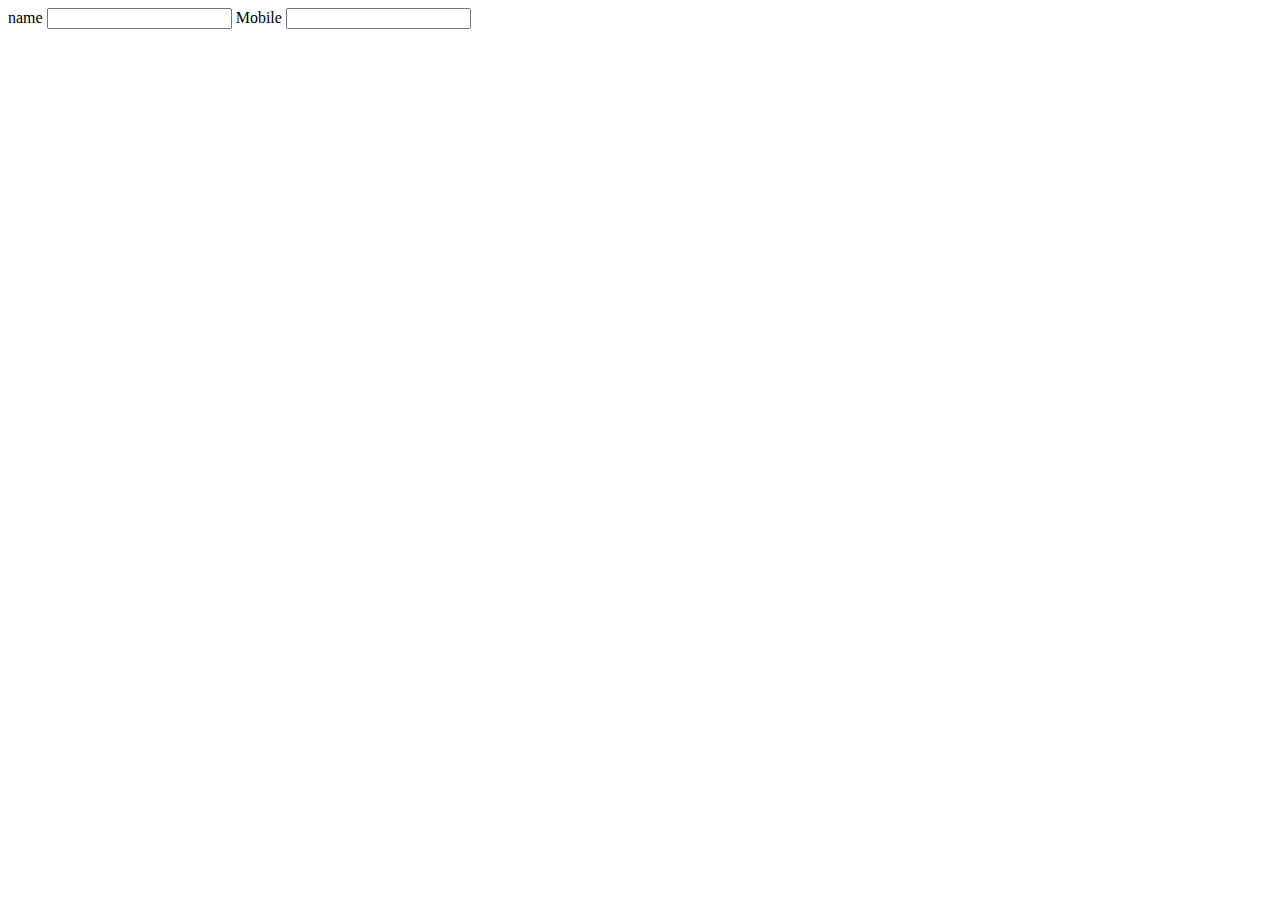
==== test.html @ f20b9592 "form submission working properly" ====
<!DOCTYPE html>
<html lang="en">
<head>
    <meta charset="UTF-8">
    <meta http-equiv="X-UA-Compatible" content="IE=edge">
    <meta name="viewport" content="width=device-width, initial-scale=1.0">
    <title>Document</title>
</head>
<body>

   <form action="">
       <div class="row">
           <label for="">name</label>
           <input type="text">
           <label for="">Mobile</label>
           <input type="number">
       </div>
   </form>



    
    <script src="https://cdn.jsdelivr.net/npm/@popperjs/core@2.10.2/dist/umd/popper.min.js" integrity="sha384-7+zCNj/IqJ95wo16oMtfsKbZ9ccEh31eOz1HGyDuCQ6wgnyJNSYdrPa03rtR1zdB" crossorigin="anonymous"></script>
    <script src="https://cdn.jsdelivr.net/npm/bootstrap@5.1.3/dist/js/bootstrap.min.js" integrity="sha384-QJHtvGhmr9XOIpI6YVutG+2QOK9T+ZnN4kzFN1RtK3zEFEIsxhlmWl5/YESvpZ13" crossorigin="anonymous"></script>
    <link href="https://cdn.jsdelivr.net/npm/bootstrap@5.1.3/dist/css/bootstrap.min.css" rel="stylesheet" integrity="sha384-1BmE4kWBq78iYhFldvKuhfTAU6auU8tT94WrHftjDbrCEXSU1oBoqyl2QvZ6jIW3" crossorigin="anonymous">
</body>
</html>
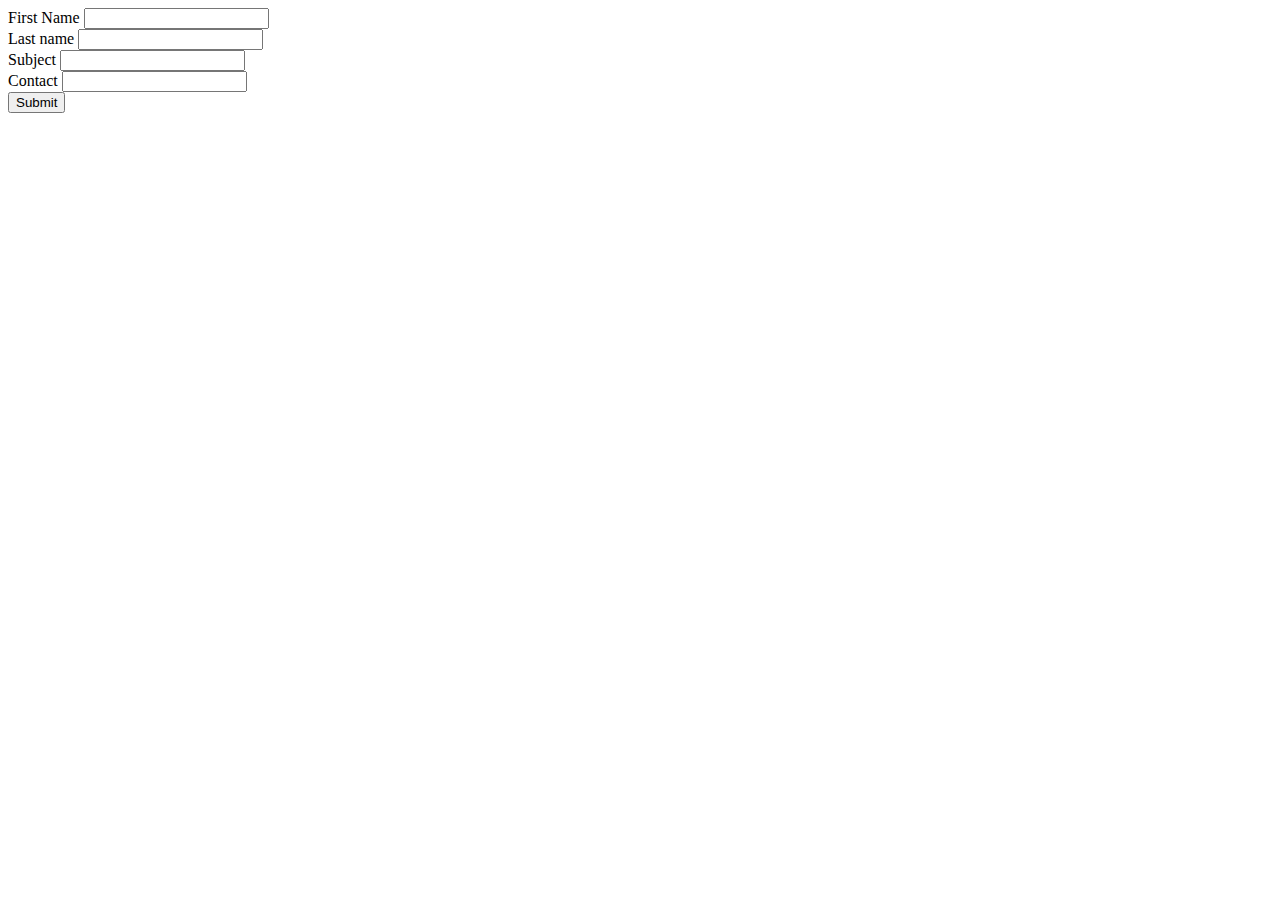
==== commit 3d44046d: "social media icons updated" ====
--- a/test.html
+++ b/test.html
@@ -7,15 +7,71 @@
     <title>Document</title>
 </head>
 <body>
+<div class="row">
+    <form action="#" class="col-md-6 p-5 border border-primary" id="form">
+        <div class="row">
+            <div class="col">
+                <label for="fname">First Name</label>
+                <input class="form-control" type="text" id="fname" name="fname" onkeypress="checkfname()">
+            </div>
+            <div class="col">
+                <label for="lname">Last name</label>
+                <input class="form-control" type="text" id="lname" name="lname">
+            </div>
+        </div>
+        <div class="row my-3">
+            <div class="col">
+                <label for="subject">Subject</label>
+                <input class="form-control" type="text" id="subject" name="subject">
+            </div>
+            <div class="col">
+                <label for="contact">Contact</label>
+                <input class="form-control" type="text" id="contact" name="contact">
+            </div>
+        </div>
+        <input type="submit">
+    
+    </form>
+    <div class="border border-primary col-md-6">
+    
+    </div>
+</div>
+<h1 id="test"></h1>
 
-   <form action="">
-       <div class="row">
-           <label for="">name</label>
-           <input type="text">
-           <label for="">Mobile</label>
-           <input type="number">
-       </div>
-   </form>
+
+<script>
+const fname = document.getElementById('fname')
+const form = document.getElementById('form')
+const error = document.getElementById('test')
+
+ 
+
+form.addEventListener('submit', (e) => {
+    let messages = []
+
+
+    if(fname.value === '' || fname.value === null){
+        messages.push('Field is required')
+    }
+
+    if(! isNaN(fname.value) ){
+        messages.push("Name can't be a number")
+    }
+    console.log(messages.length)
+
+    if(messages.length > 0){
+        error.innerHTML= messages.join('<br>')
+        e.preventDefault
+    }
+})
+
+function checkfname(value){
+    if(! isNaN(value)){
+        fname.style.borderColor = 'red'
+    }
+}
+
+</script>
 
 
 
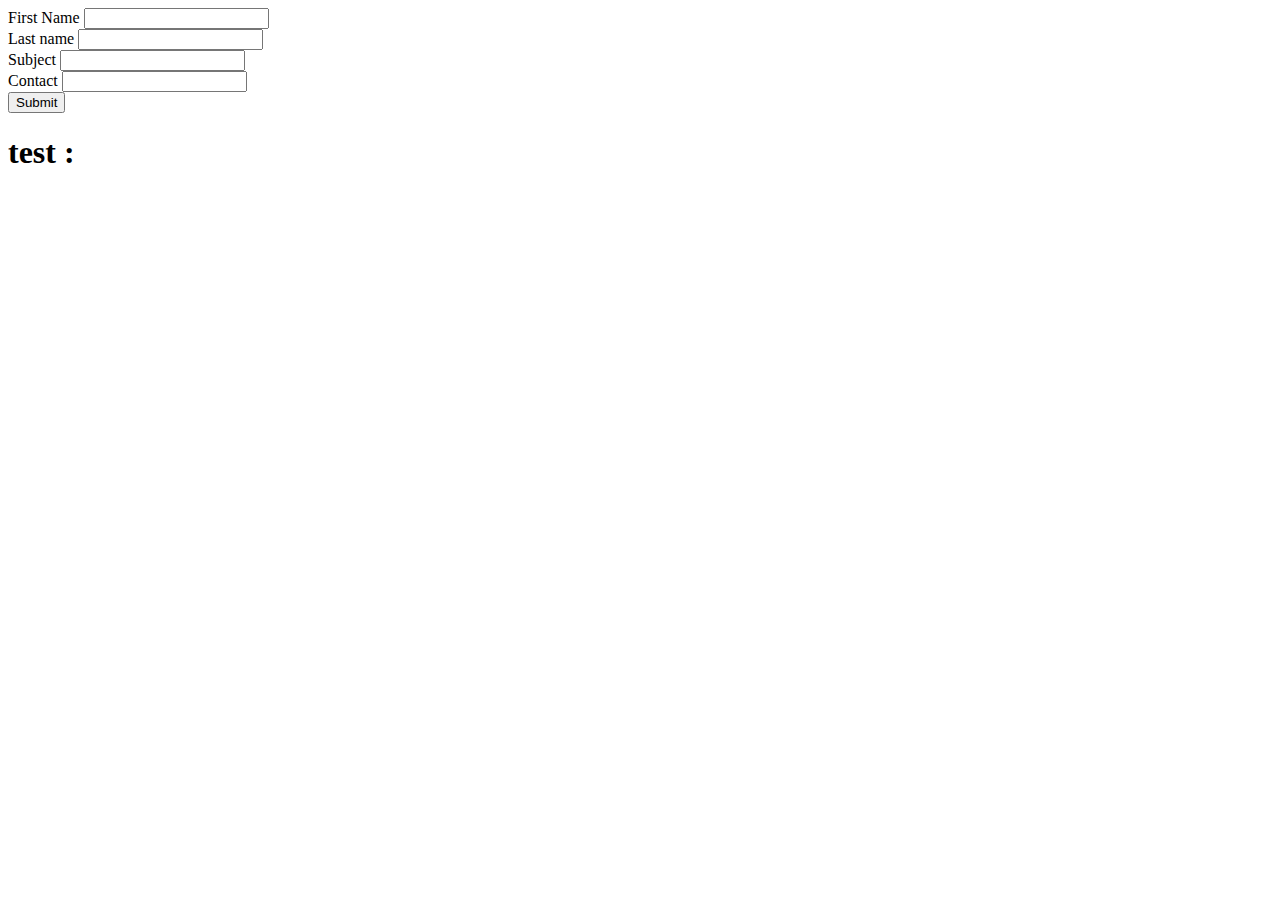
==== commit ad0c895c: "form validation working" ====
--- a/test.html
+++ b/test.html
@@ -12,70 +12,89 @@
         <div class="row">
             <div class="col">
                 <label for="fname">First Name</label>
-                <input class="form-control" type="text" id="fname" name="fname" onkeypress="checkfname()">
+                <input class="form-control name" type="text" id="fname" name="fname" required>
             </div>
             <div class="col">
                 <label for="lname">Last name</label>
-                <input class="form-control" type="text" id="lname" name="lname">
+                <input class="form-control name" type="text" id="lname" name="lname" required>
             </div>
         </div>
         <div class="row my-3">
             <div class="col">
                 <label for="subject">Subject</label>
-                <input class="form-control" type="text" id="subject" name="subject">
+                <input class="form-control" type="text" id="subject" name="subject" required>
             </div>
             <div class="col">
                 <label for="contact">Contact</label>
-                <input class="form-control" type="text" id="contact" name="contact">
+                <input class="form-control" type="text" id="contact" name="contact" required>
             </div>
         </div>
-        <input type="submit">
+        <input type="submit" onclick= 'formsub()'>
     
     </form>
     <div class="border border-primary col-md-6">
     
     </div>
 </div>
-<h1 id="test"></h1>
+<h1 id="test">test : </h1>
 
 
 <script>
-const fname = document.getElementById('fname')
-const form = document.getElementById('form')
-const error = document.getElementById('test')
 
- 
-
-form.addEventListener('submit', (e) => {
-    let messages = []
+    document.querySelector('#fname').addEventListener('keypress', function(event){
+        document.getElementById('test').innerHTML = event.which
+        if(event.which >64 && event.which <91 || event.which >96 && event.which <123){
+        }else{
+            event.preventDefault()
+        }
+    })
+    document.querySelector('#lname').addEventListener('keypress', function(event){
+        document.getElementById('test').innerHTML = event.which
+        if(event.which >64 && event.which <91 || event.which >96 && event.which <123){
+        }else{
+            event.preventDefault()
+        }
+    })
+    document.querySelector('#subject').addEventListener('keypress', function(event){
+        document.getElementById('test').innerHTML = event.which
+        if(event.which==32 || event.which >64 && event.which <91 || event.which >96 && event.which <123){
+        }else{
+            event.preventDefault()
+        }
+    })
+    document.querySelector('#contact').addEventListener('keypress', function(event){
+        document.getElementById('test').innerHTML = event.which
+        if(event.which >47 && event.which <58){
+        }else{
+            event.preventDefault()
+        }
+    })
 
 
-    if(fname.value === '' || fname.value === null){
-        messages.push('Field is required')
+    function formsub(){
+        let fname = document.getElementById('fname').value
+        let lname = document.getElementById('lname').value
+        let subject = document.getElementById('subject').value
+        let contact = document.getElementById('contact').value
+
+        if(fname == "" || lname == "" || subject == null || contact == null){
+            return false
+        }else{
+            return true
+        }
     }
 
-    if(! isNaN(fname.value) ){
-        messages.push("Name can't be a number")
-    }
-    console.log(messages.length)
 
-    if(messages.length > 0){
-        error.innerHTML= messages.join('<br>')
-        e.preventDefault
-    }
-})
 
-function checkfname(value){
-    if(! isNaN(value)){
-        fname.style.borderColor = 'red'
-    }
-}
+
+    
+
 
 </script>
 
 
 
-    
+    <script src="https://ajax.googleapis.com/ajax/libs/jquery/3.5.1/jquery.min.js"></script>
     <script src="https://cdn.jsdelivr.net/npm/@popperjs/core@2.10.2/dist/umd/popper.min.js" integrity="sha384-7+zCNj/IqJ95wo16oMtfsKbZ9ccEh31eOz1HGyDuCQ6wgnyJNSYdrPa03rtR1zdB" crossorigin="anonymous"></script>
     <script src="https://cdn.jsdelivr.net/npm/bootstrap@5.1.3/dist/js/bootstrap.min.js" integrity="sha384-QJHtvGhmr9XOIpI6YVutG+2QOK9T+ZnN4kzFN1RtK3zEFEIsxhlmWl5/YESvpZ13" crossorigin="anonymous"></script>
     <link href="https://cdn.jsdelivr.net/npm/bootstrap@5.1.3/dist/css/bootstrap.min.css" rel="stylesheet" integrity="sha384-1BmE4kWBq78iYhFldvKuhfTAU6auU8tT94WrHftjDbrCEXSU1oBoqyl2QvZ6jIW3" crossorigin="anonymous">
